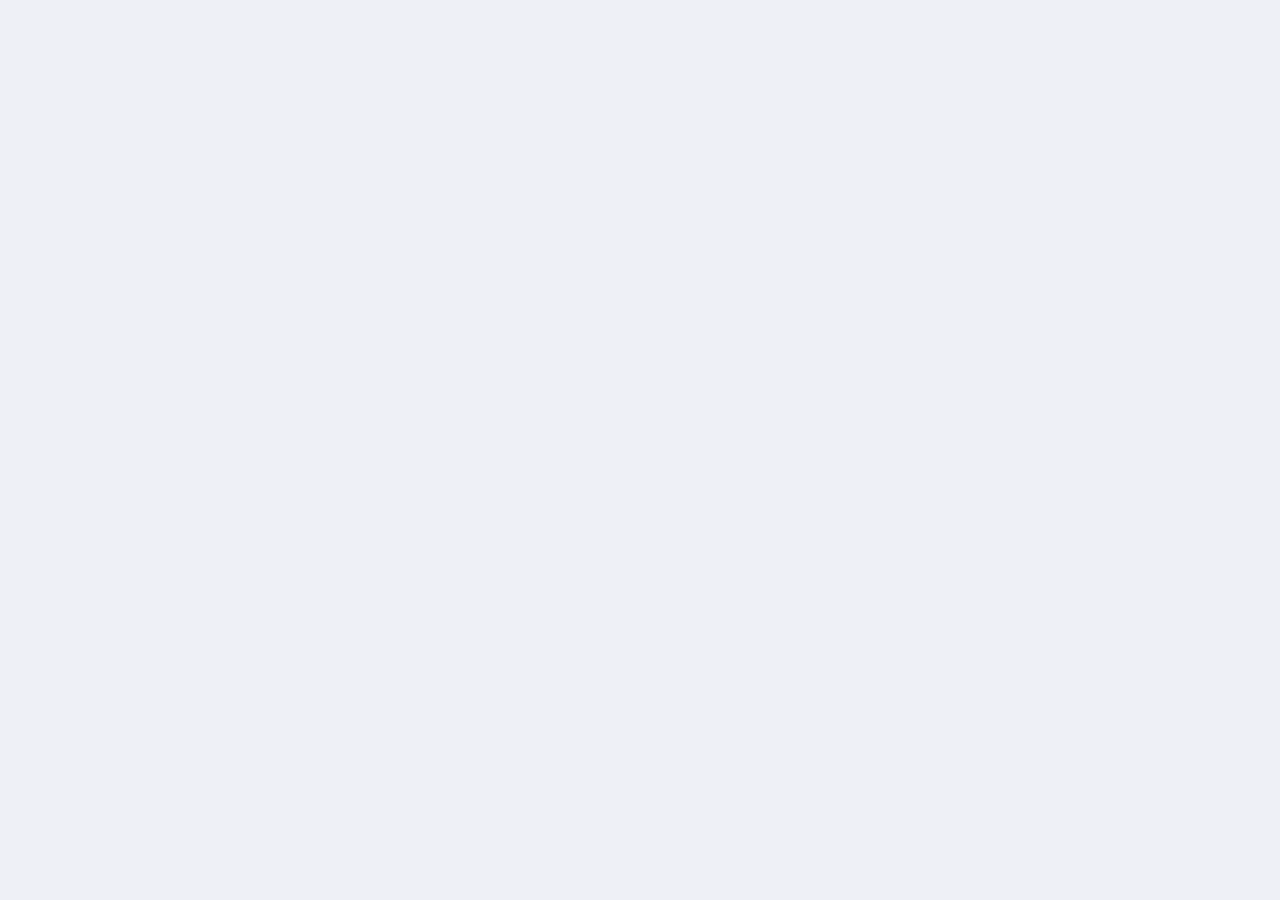
==== page.html @ f1a1a848 "freebie" ====
<!DOCTYPE html>
<html lang="en">
<head>
    <meta charset="UTF-8">
    <meta http-equiv="X-UA-Compatible" content="IE=edge">
    <meta name="viewport" content="width=device-width, initial-scale=1.0">

    <!----------------------- header --------------------------->
    <!-- icon -->
    <link rel="icon" href="img/B.png">
    <!-- normalize -->
    <link rel="stylesheet" href="css/normalize.css">
    <!-- fontawesome -->
    <link rel="stylesheet" href="css/all.min.css">
    <!-- my style -->
    <link rel="stylesheet" href="css/style.css">
    <!-- bootstrap -->
    <link rel="stylesheet" href="css/bootstrap.min.css">
    <title>Freebie</title>
</head>
<body>
    


    <script src="css/bootstrap.bundle.min.js"></script>
    <script src="js/main.js"></script>
</body>
</html>
---- css/style.css ----
body{
    background-color:#EEF0F6 !important; 
}
.dark{
    background-color: #151618da !important;
}
.darkmode{
    border: none;
    border: 1px solid #3df5dc;
    border-radius: 50px;
    -webkit-border-radius: 50px;
    -moz-border-radius: 50px;
    -ms-border-radius: 50px;
    -o-border-radius: 50px;
    text-transform: capitalize;
    background-color: #3df5dc;
}
h3{
    color: red;
}
section{
    background-color:#FEFEFE;
    width: 520px;
    height: 620px;
    text-align: center;
    margin: auto;
    border-radius: 5px;
    -webkit-border-radius: 5px;
    -moz-border-radius: 5px;
    -ms-border-radius: 5px;
    -o-border-radius: 5px;
    box-shadow: 4px 4px 4px 4px #E3E6EF;
}
form input {
    display: block;
    width: 424px;
    height: 64px;
    margin-top: 10px;
    margin-left: 30px;
    border: none;
    border: 1px solid #cccccc;
    border-radius: 7px;
    -webkit-border-radius: 7px;
    -moz-border-radius: 7px;
    -ms-border-radius: 7px;
    -o-border-radius: 7px;
    text-transform: capitalize;
    font-family: brandon grotesque;
    font-size: 24px;
    color:#9399a3 ;
    padding-left: 25px;
}
form a{
    display: block;
    width: 177px;
    height: 22px;
    font-size: 22px;
    margin-left: 18rem;
    text-decoration: none;
    text-transform: capitalize;
    color: #9399a3;
    margin-bottom: 3rem;
}
form button{
    width: 424px;
    height: 64px;
    background-color: #691afd;
    border: none;
    border: 1px solid #691afd;
    border-radius:7px;
    -webkit-border-radius:7px;
    -moz-border-radius:7px;
    -ms-border-radius:7px;
    -o-border-radius:7px;
    font-size: 24px;
    color: #ffffff;
    text-transform: capitalize;
    font-weight: bold;
    margin-bottom: 1rem;
}
.bor-sign{
    align-items: center ;
    height: 150PX;
}
.bor-sign .border1{
    border: 1px solid #9399a3;
    height: 2px;
}
.bor-sign a{
    width: 170px;
    height: 22px;
    font-size: 20px;
    text-decoration: none;
    text-transform: capitalize;
    color: #9399a3;
}
.bor-sign i{
    font-size: 60px;
}
.bor-sign .fa-facebook{
    color: #3549e5;
}
.bor-sign .fa-twitter{
    color: #219fef;
}
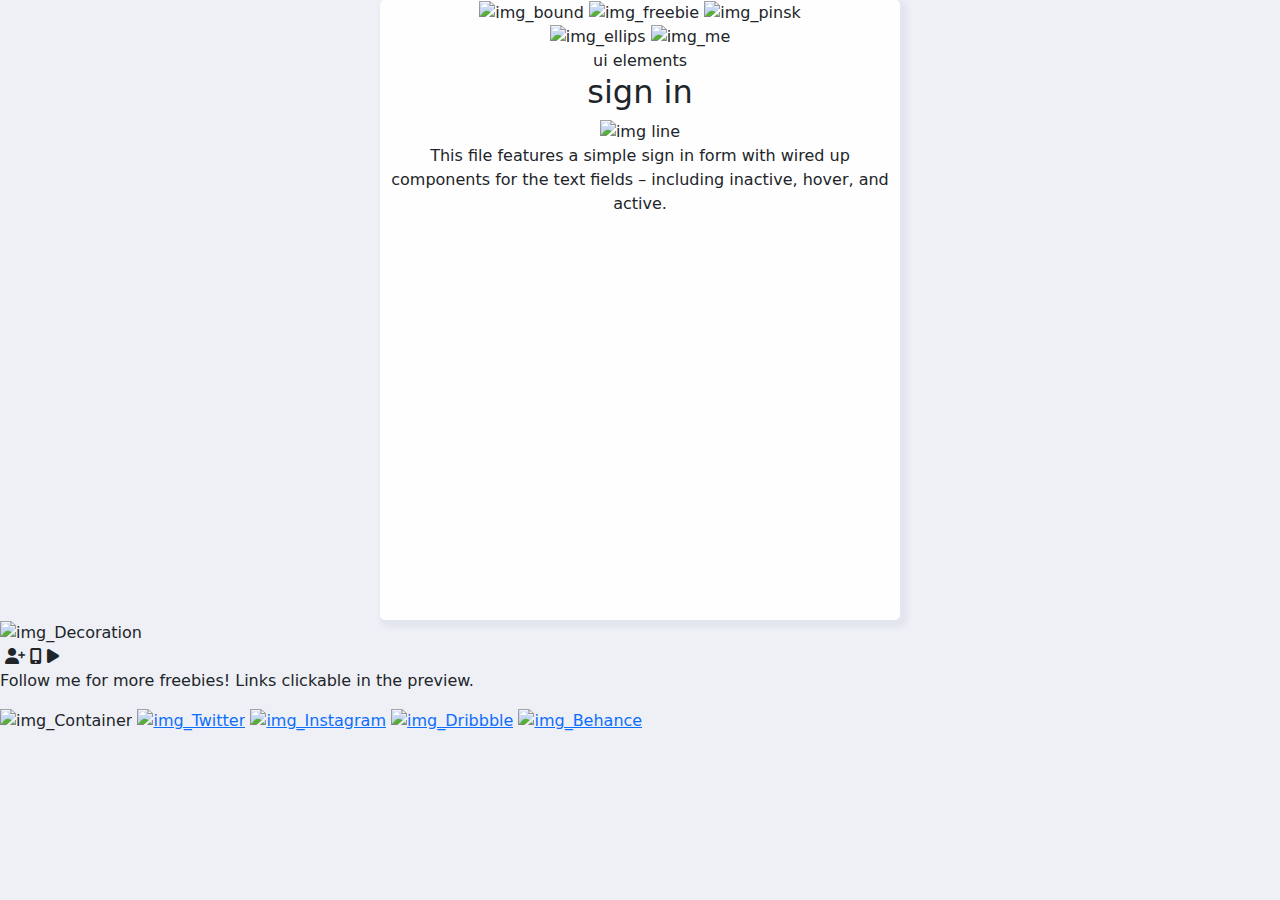
==== commit ea2b9e9c: "Update page.html" ====
--- a/page.html
+++ b/page.html
@@ -19,10 +19,48 @@
     <title>Freebie</title>
 </head>
 <body>
-    
+        <section class="page">
+            <div>
+                <img class="img_bound" src="img/Component Bound.png"  alt="img_bound">
+                <img class="img_freebie" src="img/Freebie.png" alt="img_freebie">
+                <img class="img_pinsk" src="img/by Howard Pinsk.png" alt="img_pinsk">
+            </div>
+            <div class="user">
+                <img class="img_ellips" src="img/Ellipse 61.png" alt="img_ellips">
+                <img class="img_me" src="img/Me!.png" alt="img_me">
+            </div>
+            <div class="prompet">
+                <span>ui elements</span>
+                <h2>sign in</h2>
+                <img src="img/Line 540.png" alt="img line">
+                <p>This file features a simple sign in form with wired up components for the text fields – including inactive, hover, and active.</p>
+            </div>
+        </section>
+        <footer>
+            <div>
+                <div class="foot">
+                    <img class="img_Decoration" src="img/Decoration.png" alt="img_Decoration">
+                    <div>
+                        <img class="img_Rectangle" src="img/Rectangle 105.png" alt="">
+                        <i class="fa-solid fa-user-plus"></i>
+                        <i class="fa-solid fa-mobile-screen-button"></i>
+                        <i class="fa-solid fa-play"></i>
+                    </div>
+                </div>
+                <div class="links">
+                    <p>Follow me for more freebies!
+                        Links clickable in the preview.</p>
+                    <img class="img_Container" src="img/Container.png" alt="img_Container">
+                    <a href="#"><img class="img_Twitter" src="img/Twitter.png" alt="img_Twitter"></a>
+                    <a href="#"><img class="img_Instagram" src="img/Instagram.png" alt="img_Instagram"></a>
+                    <a href="#"><img class="img_Dribbble" src="img/Dribbble.png" alt="img_Dribbble"></a>
+                    <a href="#"><img class="img_Behance" src="img/Behance.png" alt="img_Behance"></a>
+                </div>
+            </div>
+        </footer>
 
 
     <script src="css/bootstrap.bundle.min.js"></script>
     <script src="js/main.js"></script>
 </body>
-</html>+</html>
